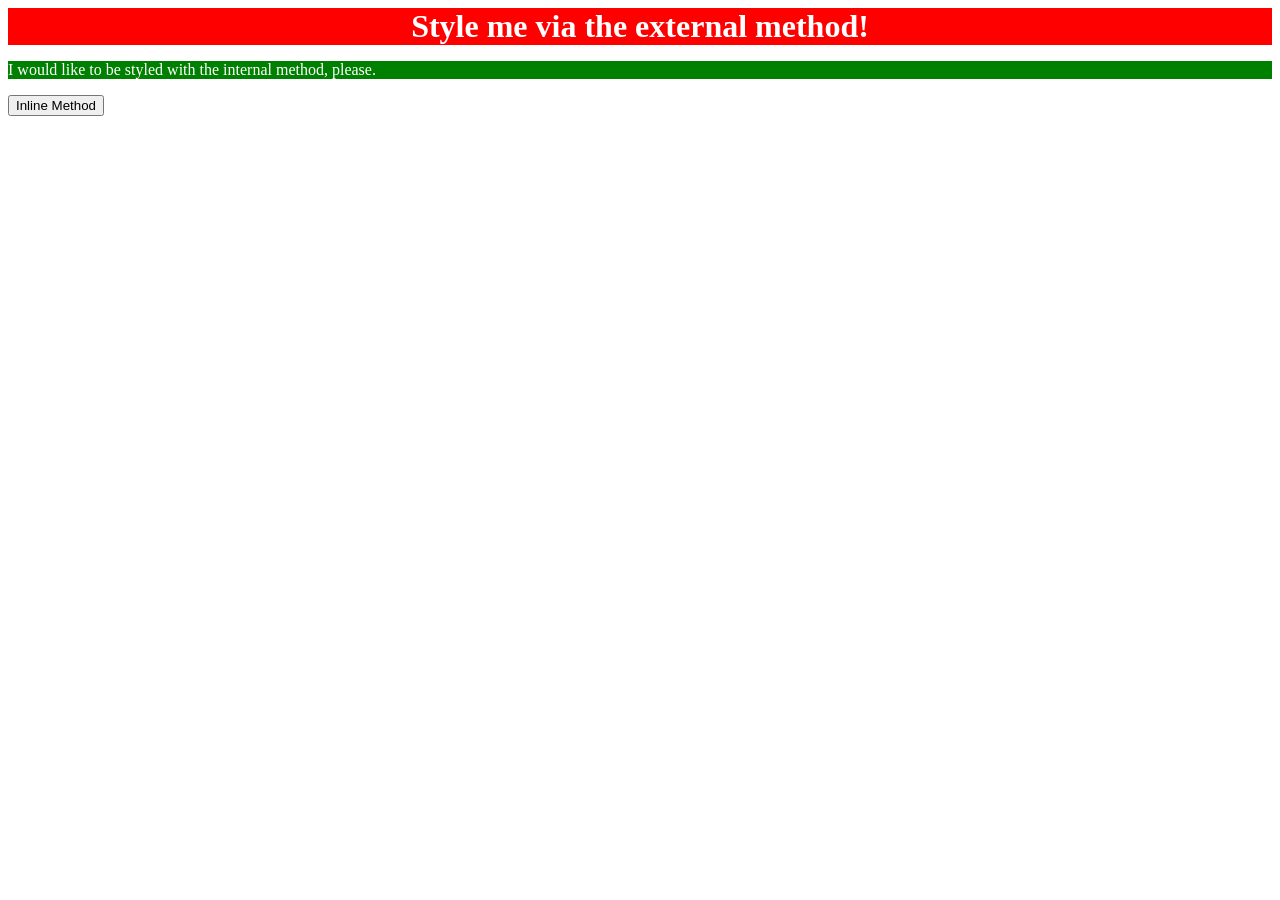
==== foundations/intro-to-css/01-css-methods/index.html @ c6c19ac5 "Set div style via within html" ====
<!DOCTYPE html>
<html lang="en">
  <head>
    <meta charset="UTF-8">
    <meta http-equiv="X-UA-Compatible" content="IE=edge">
    <meta name="viewport" content="width=device-width, initial-scale=1.0">
    <title>Methods for Adding CSS</title>

<link rel="stylesheet" href="styles.css">

    <Style>
      p {
        background-color: green;
        color: white;
        font-size: 18;
      }

    </Style>

  </head>
  <body>
    <div>Style me via the external method!</div>
    <p>I would like to be styled with the internal method, please.</p>
    <button>Inline Method</button>
  </body>
</html>
---- foundations/intro-to-css/01-css-methods/styles.css ----
div {
    background-color: red;
    color: white;
    font-size: 32px;
    text-align: center;
    font-weight: bold;
}
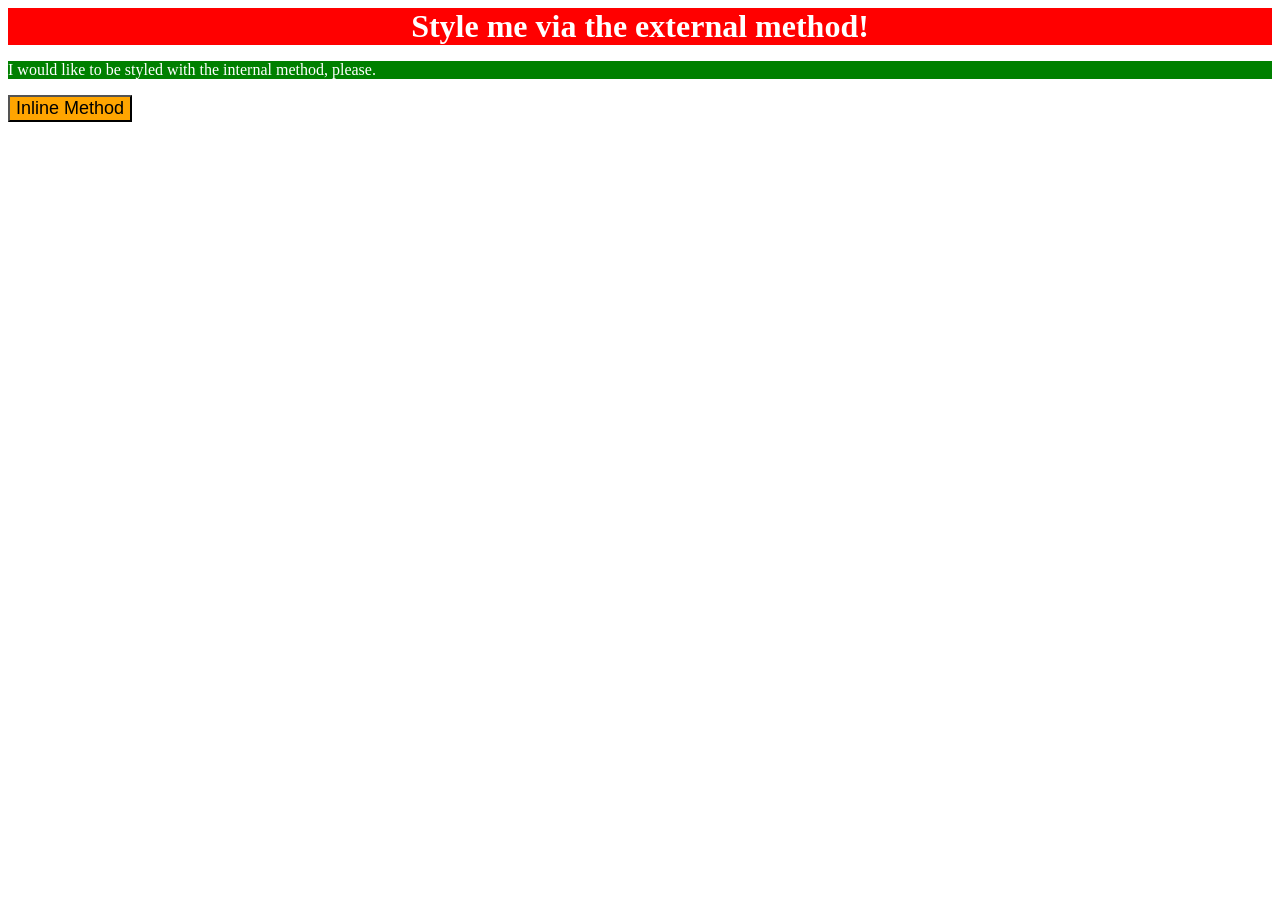
==== commit 2843f0c6: "style button inline" ====
--- a/foundations/intro-to-css/01-css-methods/index.html
+++ b/foundations/intro-to-css/01-css-methods/index.html
@@ -21,6 +21,6 @@
   <body>
     <div>Style me via the external method!</div>
     <p>I would like to be styled with the internal method, please.</p>
-    <button>Inline Method</button>
+    <button style="background-color: orange; font-size: 18px;">Inline Method</button>
   </body>
 </html>
